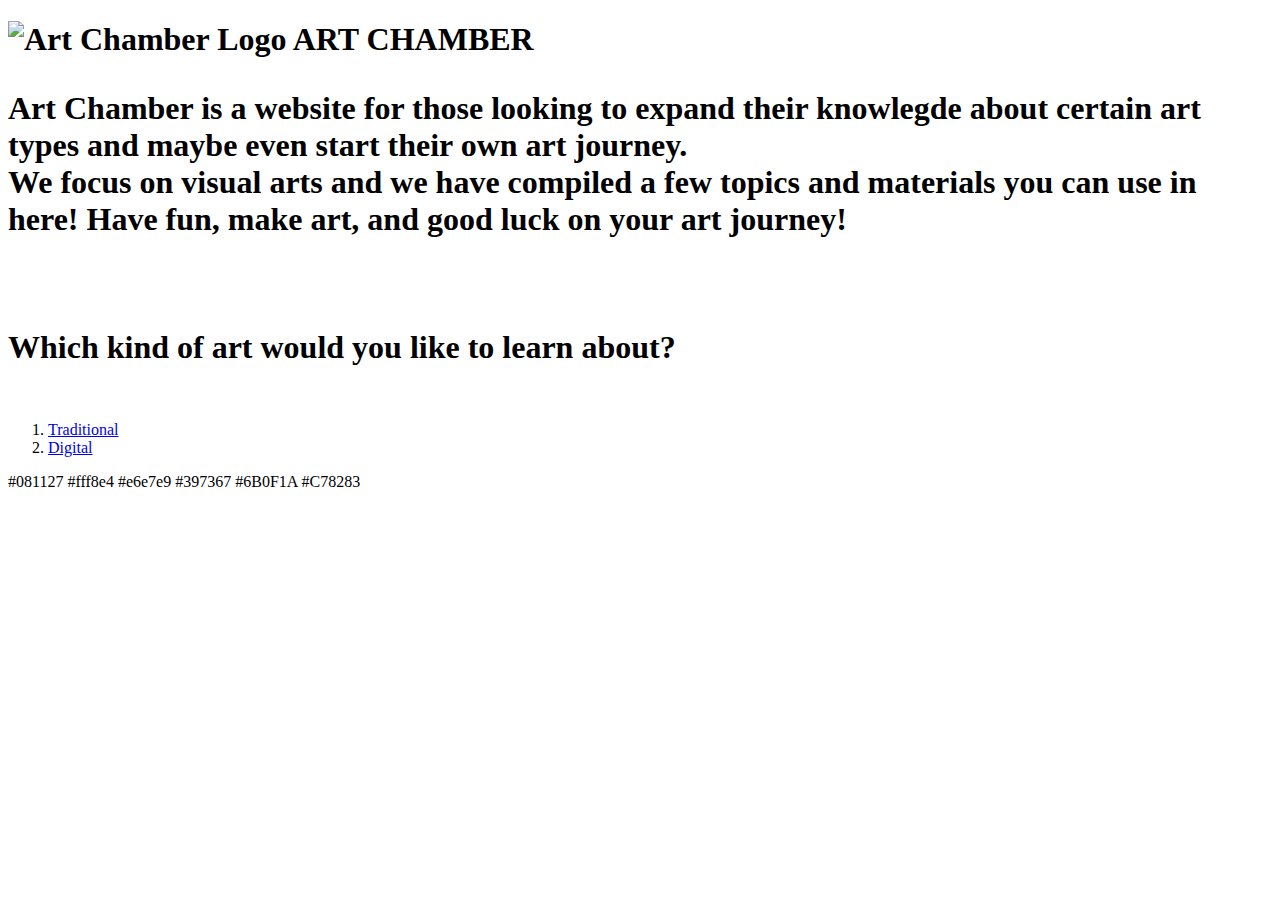
==== Progress Commit/index.html @ e52eab12 "Create index.html" ====
<!DOCTYPE html>
<html>

<head>
  <title> Art Chamber </title>
  <meta charset="utf-8">
  <meta name="viewport" content="width=device-width"> 
  <link href="style.css" rel="stylesheet" type="text/css" />
</head>
  
<body class=bodybackground>

  <div>
    <h1 class="headbackground">
      <img 
        alt="Art Chamber Logo"
        title= "Art Chamber Logo"
        src="images\blank logo.png"
        width= "75" height= "75"/>

          
          ART CHAMBER 
            
      
      <div class="Description">
    <p>
      Art Chamber is a website for those looking  to expand their knowlegde about certain art types and maybe even start their own art journey. <br>We focus on visual arts and we have compiled a few topics and materials you can use in here! Have fun, make art, and good luck on your art journey! 
    </p>
      </div><br>
    </h1>
  </div>

 
  <div>
    <h1 class="Question">
      Which kind of art would you like to learn about? 
    </h1>
  </div><br>
  
  <ol class="centermargin">
    <li>
      <a href="Webpages/TraditionalArt.html">
        Traditional
      </a>
    </li>
    <li>
      <a href="Webpages/DigitalArt.html">
        Digital
      </a>
    </li>
  </ol>
  
  <div>
  #081127
  #fff8e4
  #e6e7e9
  #397367
  #6B0F1A
  #C78283

  
</body>
</html>
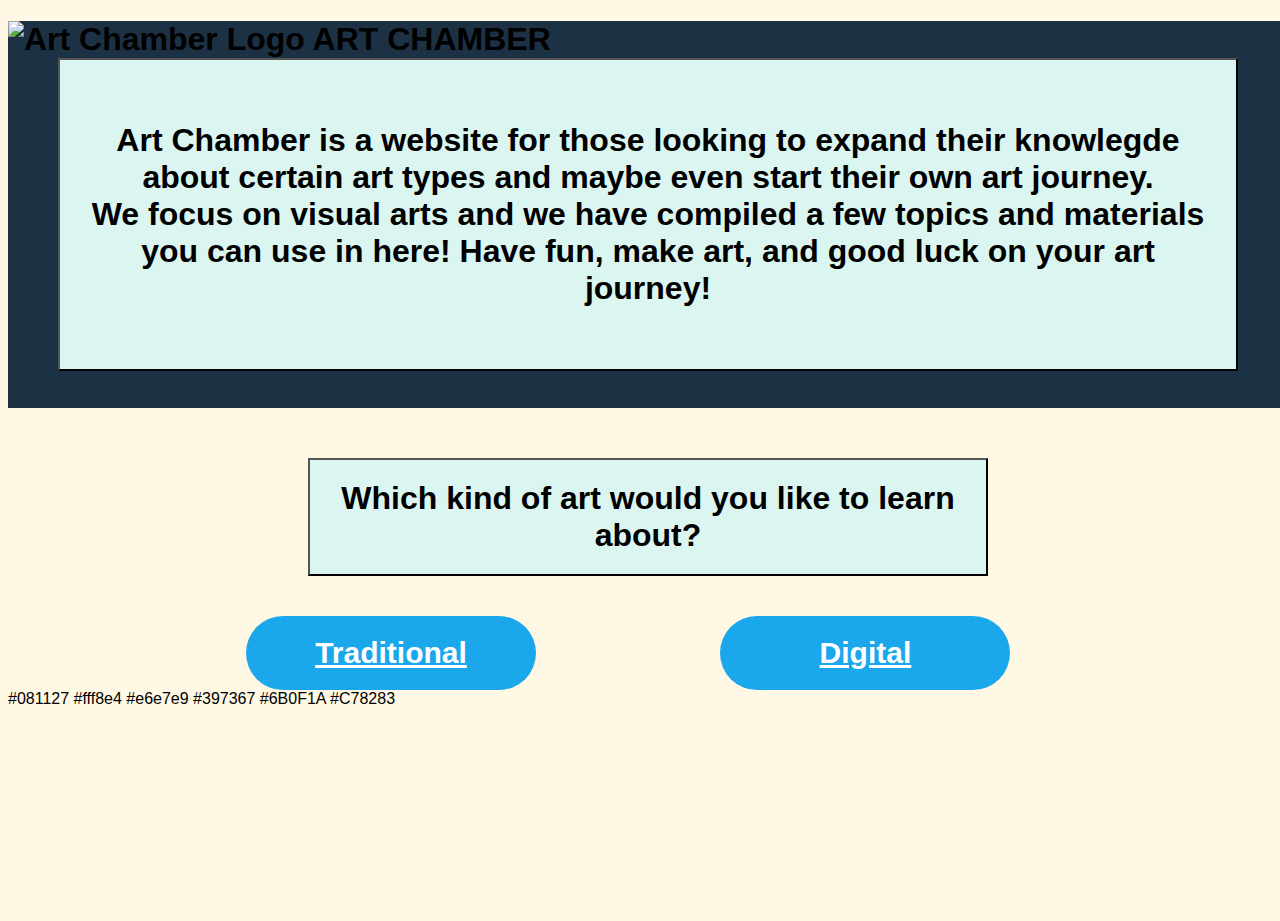
==== commit 80ced4d0: "Add files via upload" ====
--- a/Progress Commit/index.html
+++ b/Progress Commit/index.html
@@ -1,63 +1,63 @@
-<!DOCTYPE html>
-<html>
-
-<head>
-  <title> Art Chamber </title>
-  <meta charset="utf-8">
-  <meta name="viewport" content="width=device-width"> 
-  <link href="style.css" rel="stylesheet" type="text/css" />
-</head>
-  
-<body class=bodybackground>
-
-  <div>
-    <h1 class="headbackground">
-      <img 
-        alt="Art Chamber Logo"
-        title= "Art Chamber Logo"
-        src="images\blank logo.png"
-        width= "75" height= "75"/>
-
-          
-          ART CHAMBER 
-            
-      
-      <div class="Description">
-    <p>
-      Art Chamber is a website for those looking  to expand their knowlegde about certain art types and maybe even start their own art journey. <br>We focus on visual arts and we have compiled a few topics and materials you can use in here! Have fun, make art, and good luck on your art journey! 
-    </p>
-      </div><br>
-    </h1>
-  </div>
-
- 
-  <div>
-    <h1 class="Question">
-      Which kind of art would you like to learn about? 
-    </h1>
-  </div><br>
-  
-  <ol class="centermargin">
-    <li>
-      <a href="Webpages/TraditionalArt.html">
-        Traditional
-      </a>
-    </li>
-    <li>
-      <a href="Webpages/DigitalArt.html">
-        Digital
-      </a>
-    </li>
-  </ol>
-  
-  <div>
-  #081127
-  #fff8e4
-  #e6e7e9
-  #397367
-  #6B0F1A
-  #C78283
-
-  
-</body>
-</html>
+<!DOCTYPE html>
+<html>
+
+<head>
+  <title> Art Chamber </title>
+  <meta charset="utf-8">
+  <meta name="viewport" content="width=device-width"> 
+  <link href="style.css" rel="stylesheet" type="text/css" />
+</head>
+  
+<body class=bodybackground>
+
+  <div>
+    <h1 class="headbackground">
+      <img 
+        alt="Art Chamber Logo"
+        title= "Art Chamber Logo"
+        src="images\blank logo.png"
+        width= "75" height= "75"/>
+
+          
+          ART CHAMBER 
+            
+      
+      <div class="Description">
+    <p>
+      Art Chamber is a website for those looking  to expand their knowlegde about certain art types and maybe even start their own art journey. <br>We focus on visual arts and we have compiled a few topics and materials you can use in here! Have fun, make art, and good luck on your art journey! 
+    </p>
+      </div><br>
+    </h1>
+  </div>
+
+ 
+  <div>
+    <h1 class="Question">
+      Which kind of art would you like to learn about? 
+    </h1>
+  </div><br>
+  
+  <ol class="centermargin">
+    <li>
+      <a href="Webpages/TraditionalArt.html">
+        Traditional
+      </a>
+    </li>
+    <li>
+      <a href="Webpages/DigitalArt.html">
+        Digital
+      </a>
+    </li>
+  </ol>
+  
+  <div>
+  #081127
+  #fff8e4
+  #e6e7e9
+  #397367
+  #6B0F1A
+  #C78283
+
+  
+</body>
+</html>--- a/Progress Commit/style.css
+++ b/Progress Commit/style.css
@@ -0,0 +1,61 @@
+html, body {
+  height: 100%;
+  width: 100%;
+  font-family: 'Arial';
+}
+.Description {
+  margin-left: 50px;
+  margin-right: 50px;
+  border: 2px outset black;
+  background-color: #DBF5F0;    
+  text-align: center;
+  padding: 30px
+}
+.Question {
+  margin-top: 50px;
+  margin-left: 300px;
+  margin-right: 300px;
+  border: 2px outset black;
+  background-color: #DBF5F0;    
+  text-align: center;
+  padding: 20px
+}
+.headbackground {
+  background-color: #1C3144;
+}
+.bodybackground {
+  background-color: #fff8e4;
+}
+ol {
+  line-style-type: none;
+  width: 80%;
+  margin:0 auto;
+}
+li{
+  margin-right: 90px;
+  margin-left: 90px
+}
+
+li, a {
+  display: inline-block;
+}
+ol a { 
+  background-color: #1AA7EC;
+  color: white;
+  font-size: 30px;
+  font-weight: bold;
+  width: 250px;
+  padding: 20px;
+  border-radius: 100px 100px;
+  text-align: center
+}
+ol a:hover {
+  color: #47B5FF;
+  background: #DFF6FF;
+  text-shadow: 1px 1px 1px gray;
+  border: 1px solid gray; 
+  box-shadow: 3px 3px 3px lightgray;
+}
+.centermargin{
+  margin: auto;
+}